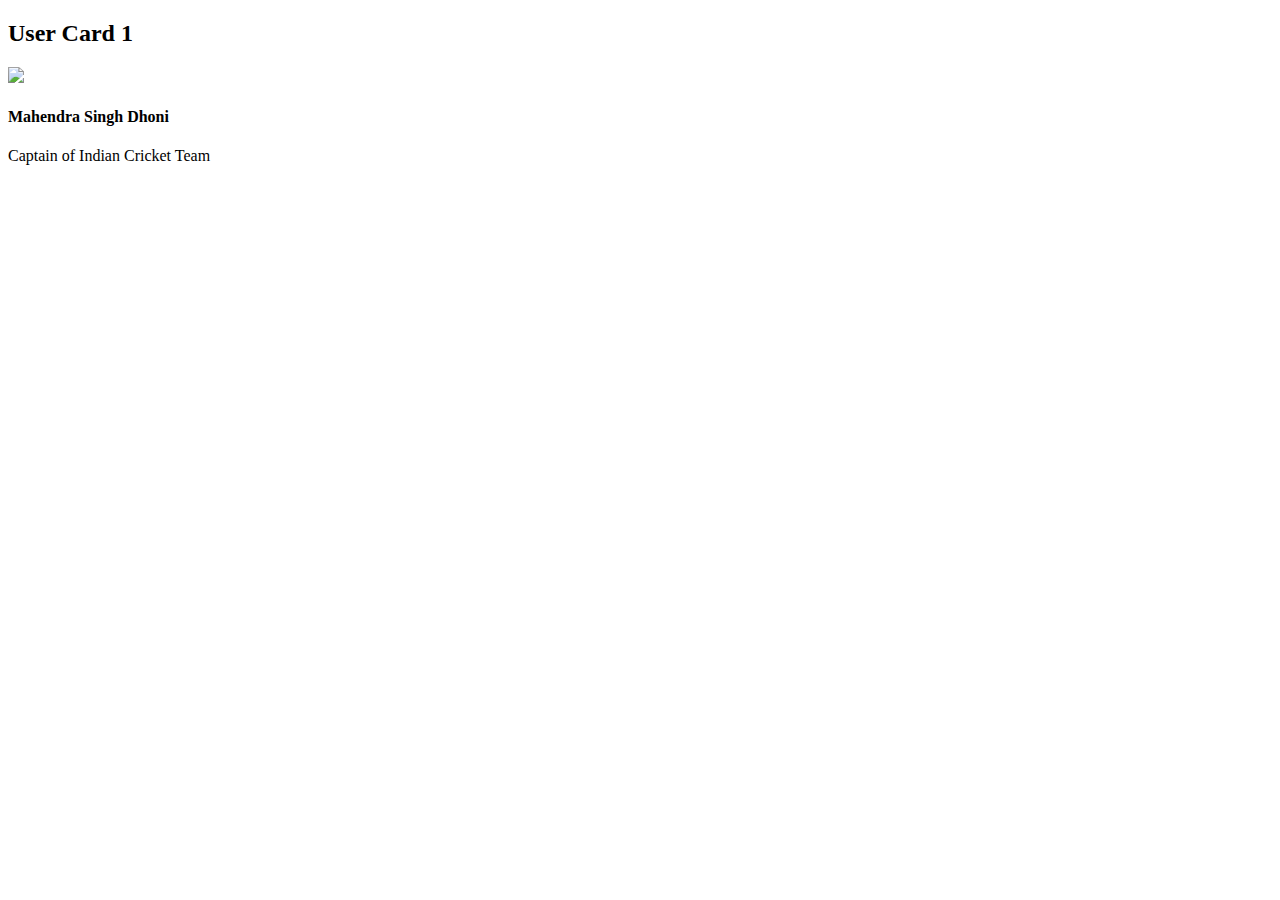
==== usercard.html @ 6763276c "updated" ====
<!DOCTYPE html>
<html lang="en">
<head>
    <meta charset="UTF-8">
    <meta http-equiv="X-UA-Compatible" content="IE=edge">
    <meta name="viewport" content="width=device-width, initial-scale=1.0">
    <title>User Card</title>
</head>
<body>
    <div class="container">
        <h2>User Card 1</h2>
        <div class="card">
            <img src="https://encrypted-tbn0.gstatic.com/images?q=tbn:ANd9GcRmUEZr3VLSKYtG2wvoULa8Dj8t2o4gxbb4rQ&usqp=CAU">
            <div>
                <h4>Mahendra Singh Dhoni</h4>
                <p>Captain of Indian Cricket Team</p>
            </div>
        </div>
    </div>
</body>
</html>
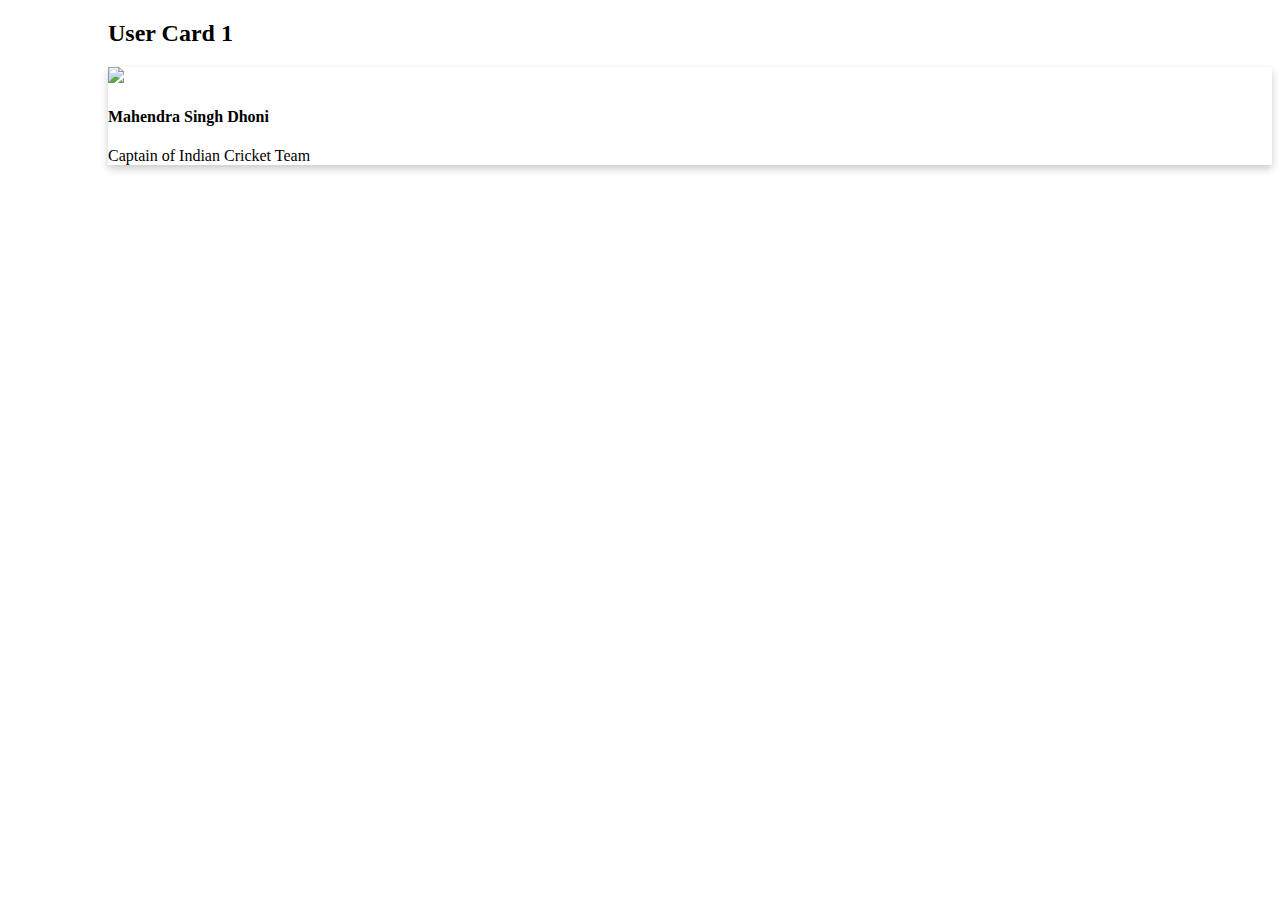
==== commit b0686035: "updated" ====
--- a/usercard.html
+++ b/usercard.html
@@ -5,13 +5,14 @@
     <meta http-equiv="X-UA-Compatible" content="IE=edge">
     <meta name="viewport" content="width=device-width, initial-scale=1.0">
     <title>User Card</title>
+    <link rel="stylesheet" href="usercard.css">
 </head>
 <body>
     <div class="container">
         <h2>User Card 1</h2>
         <div class="card">
-            <img src="https://encrypted-tbn0.gstatic.com/images?q=tbn:ANd9GcRmUEZr3VLSKYtG2wvoULa8Dj8t2o4gxbb4rQ&usqp=CAU">
-            <div>
+            <img class="cardimg" src="https://encrypted-tbn0.gstatic.com/images?q=tbn:ANd9GcRmUEZr3VLSKYtG2wvoULa8Dj8t2o4gxbb4rQ&usqp=CAU">
+            <div class="cardbody">
                 <h4>Mahendra Singh Dhoni</h4>
                 <p>Captain of Indian Cricket Team</p>
             </div>
--- a/usercard.css
+++ b/usercard.css
@@ -0,0 +1,7 @@
+.container{
+    margin-left: 100px;
+}
+
+.card{
+    box-shadow: 0 4px 8px 0 rgba(0, 0, 0, 0.2);
+}